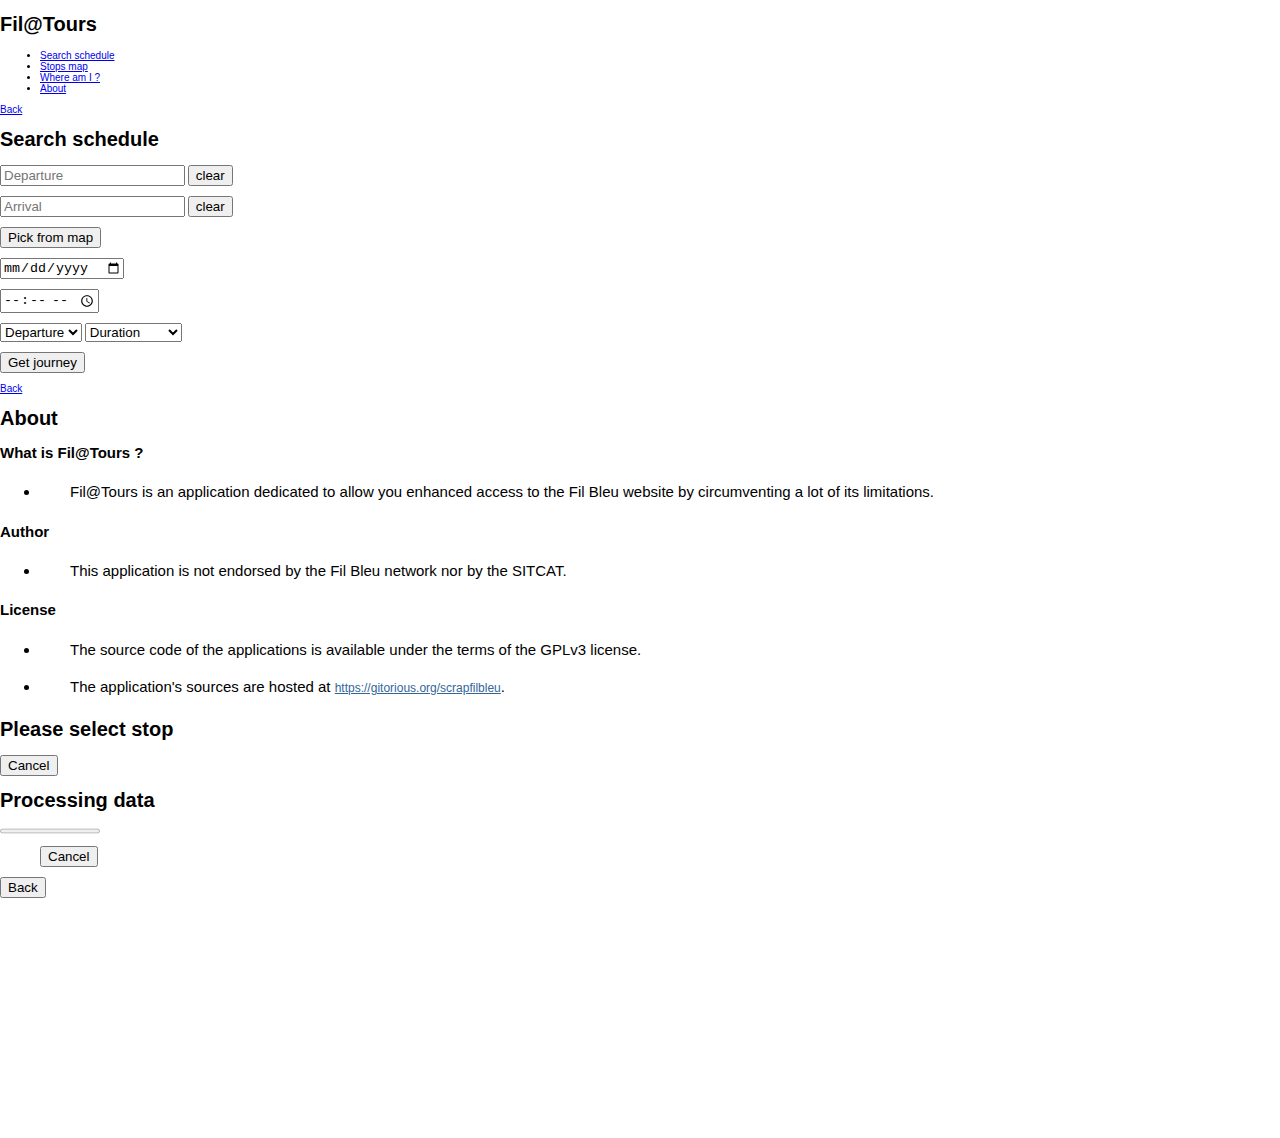
==== FilATours_HTML5/index.html @ 4ad5dd4b "Going responsive!" ====
<!DOCTYPE html>
<!-- vim: set ts=2 sw=2 et: -->
<html>
  <head>
    <meta charset="utf-8" />
    <meta http-equiv="pragma" content="no-cache" />
    <title>Fil@Tours</title>
    <script type="application/javascript" src="ext/latinise_compact.js"></script>
    <script type="application/javascript" src="js/busstop.js"></script>
    <script type="application/javascript" src="js/busstops.js"></script>
    <script type="application/javascript" src="js/dialogselectstop.js"></script>
    <script type="application/javascript" src="js/geolocfiller.js"></script>
    <script type="application/javascript" src="js/filatours.js"></script>
    <link rel="stylesheet" type="text/css" href="shared/style/headers.css" />
    <link rel="stylesheet" type="text/css" href="shared/style/input_areas.css" />
    <link rel="stylesheet" type="text/css" href="shared/style/buttons.css" />
    <link rel="stylesheet" type="text/css" href="shared/style/confirm.css" />
    <link rel="stylesheet" type="text/css" href="shared/style_unstable/progress_activity.css" />
    <link rel="stylesheet" type="text/css" href="style/filatours.css" />
    <link rel="stylesheet" type="text/css" href="style/base.css" />
    <link rel="stylesheet" type="text/css" href="style/lists.css" />
    <link rel="stylesheet" type="text/css" href="style/select.css" />
    <link rel="stylesheet" type="text/css" href="shared/style/responsive.css" />
  </head>
  <body role="application">
    <section role="region" id="root">
      <header>
        <h1>Fil@Tours</h1>
      </header>
      <ul>
        <li>
          <a href="#schedule">Search schedule</a>
        </li>
        <li>
          <a href="stops.html#stops-map">Stops map</a>
        </li>
        <li>
          <a href="whereami.html#whereami">Where am I ?</a>
        </li>
        <li>
          <a href="#about">About</a>
        </li>
      </ul>
    </section>

    <section role="region" id="schedule" data-leaf>
      <header>
        <a href="#root"><span data-l10n-id="back" class="icon icon-back">Back</span></a>
        <h1>Search schedule</h1>
      </header>
      <form>
        <datalist id="stops-list"></datalist>
        <p>
          <input type="text" list="stops-list" id="departure" placeholder="Departure" />
          <button type="reset">clear</button>
          <button data-geoloc id="geoloc-dep" data-target="departure">nearest</button>
        </p>
        <p>
          <input type="text" list="stops-list" id="arrival" placeholder="Arrival" />
          <button type="reset">clear</button>
          <button data-geoloc id="geoloc-arr" data-target="arrival">nearest</button>
        </p>
        <p>
          <button id="pick">Pick from map</button>
        </p>
        <p>
          <input placeholder="Date" type="date" id="date" />
        </p>
        <p>
          <input placeholder="Time" type="time" id="time" />
        </p>
        <p>
          <select id="sens">
            <option value="1">Departure</option>
            <option value="-1">Arrival</option>
          </select>
          <select id="crit">
            <option value="1">Duration</option>
            <option value="2">Connections</option>
            <option value="3">Walking</option>
            <option value="4">Waiting</option>
          </select>
        </p>
        <p>
          <button class="recommended" id="start">Get journey</button>
        </p>
      </form>
    </section>

    <section role="region" id="about" data-leaf>
      <header>
        <a href="#root"><span data-l10n-id="back" class="icon icon-back">Back</span></a>
        <h1>About</h1>
      </header>

      <header>
        <h2>What is Fil@Tours ?</h2>
      </header>
      <ul>
        <li class="description">
        Fil@Tours is an application dedicated to allow you enhanced access to
        the Fil Bleu website by circumventing a lot of its limitations.
        </li>
      </ul>

      <header>
        <h2>Author</h2>
      </header>
      <ul>
        <li class="description">
        This application is not endorsed by the Fil Bleu network nor by the
        SITCAT.
        </li>
      </ul>

      <header>
        <h2>License</h2>
      </header>
      <ul>
        <li class="description">
        The source code of the applications is available under the terms of the
        GPLv3 license.
        </li>
        <li class="description">
        The application's sources are hosted at
        <a class="link-text"
        href="https://gitorious.org/scrapfilbleu">https://gitorious.org/scrapfilbleu</a>.
        </li>
      </ul>
    </section>

    <section role="region" id="select-stop" data-leaf>
      <header>
        <h1>Please select stop</h1>
      </header>
      <ul id="select-stop-list">
      </ul>
      <button class="danger" id="cancel-select-stop">Cancel</button>
    </section>

    <section role="region" id="scrapping" data-leaf>
      <form role="dialog" data-type="confirm">
        <section>
          <h1>Processing data</h1>
          <p role="status">
            <span id="scrapping-status"></span>
            <progress id="scrapping-progress" value="0"></progress>
          </p>
        </section>
      </form>
    </section>

    <section role="region" id="journeys-list" data-leaf>
      <form role="dialog" data-type="confirm">
        <section>
          <ul id="journeys-list-container">
          </ul>
        </section>
        <menu>
          <button id="close-journeys-list" class="danger">Cancel</button>
        </menu>
      </form>
    </section>

    <section role="region" id="journey-details" data-leaf>
      <header>
        <button id="journey-details-back">
          <span class="icon icon-back">Back</span>
          </button>
        <menu type="toolbar">
          <button id="journey-details-close">close</button>
        </menu>
        <h1>Journey details</h1>
      </header>
      <ul id="journey-details-container">
      </ul>
    </section>

    <section role="region" id="waiting-location" data-leaf>
      <form role="dialog" data-type="confirm">
        <section>
          <h1>Waiting for geolocation ...</h1>
          <p role="status">
            <progress></progress>
            <span>Geolocation from GPS has been requested, waiting for a reply ...</span>
          </p>
        </section>
        <menu>
          <button class="danger">Cancel</button>
        </menu>
      </form>
    </section>

    <section role="region" id="error-dialog" data-leaf>
      <form role="dialog" data-type="confirm">
        <section>
          <h1>An error has occured</h1>
          <p role="status">
            <span id="error-message"></span>
          </p>
        </section>
        <menu>
          <button id="ack-error">Ok</button>
        </menu>
      </form>
    </section>
  </body>
</html>
---- FilATours_HTML5/style/filatours.css ----
html, body {
  width: 100%;
  height: 100%;
  padding: 0;
  margin: 0;
  font-size: 10px;
  overflow: hidden !important;
  font-family: "MozTT", sans-serif;
}

/******************************************************************************
 * Explanation texts
 */

.explanation {
  padding: 0.5rem 3rem;
  font-style: italic;
  font-size: 1.4rem;
  color: #505859;
}

.description {
  padding: 1rem 3rem;
  font-size: 1.5rem;
  white-space: normal;
}

.link-text, .tel-text {
  font-size: 1.2rem;
  color: #336699;
  text-decoration: underline;
}

/***/

button[data-geoloc] {
  width: 3.4rem;
  height: 3.4rem;
  padding: 0;
  margin: -1.7rem 3.4rem 0;
  font: 0/0 a;
  border: none;
  position: absolute;
  right: 0rem;
  top: 50%;
  background: url(icons/ic_menu_mylocation.png) no-repeat center center;
}

a.journey,
li.journey,
li.journey li span {
  color: #eee;
}

a.journey:active,
li.journey:active,
li.journey li span:active {
  color: #333;
}

a.journey {
  font-size: 1.2rem;
}

li.journey li span {
  height: 3rem;
  line-height: 3rem;
  font-size: 1.2rem;
}

ul li.journey li {
  min-height: 3rem;
}

li.journey {
  background: url(icons/open.png) no-repeat -0.2rem 1.5rem transparent;
  list-style-type: none;
}

li.journey-details {
  background: url(icons/opened.png) no-repeat -0.2rem 1.5rem transparent;
}

li.journeypart p {
  font-size: 1em;
  padding-left: 4rem;
  margin-top: -1rem;
}

li.journeypart {
  list-style-type: none;
}

li.journeymount {
  background-image: url(icons/stationin.png), url(icons/line.png);
  background-repeat: no-repeat, no-repeat;
  background-attachment: scroll, scroll;
  background-position: left top, left bottom;
}

li.journeyumount {
  background-image: url(icons/stationout.png), url(icons/line.png);
  background-repeat: no-repeat, no-repeat;
  background-attachment: scroll, scroll;
  background-position: left bottom, left top;
}

li.journeyconnection {
  background-image: url(icons/stationconnect.png);
  background-repeat: no-repeat;
  background-attachment: scroll;
  background-position: left center;
}

li.journeywalk {
  background-image: url(icons/walk.png);
  background-repeat: no-repeat;
  background-attachment: scroll;
  background-position: left center;
}
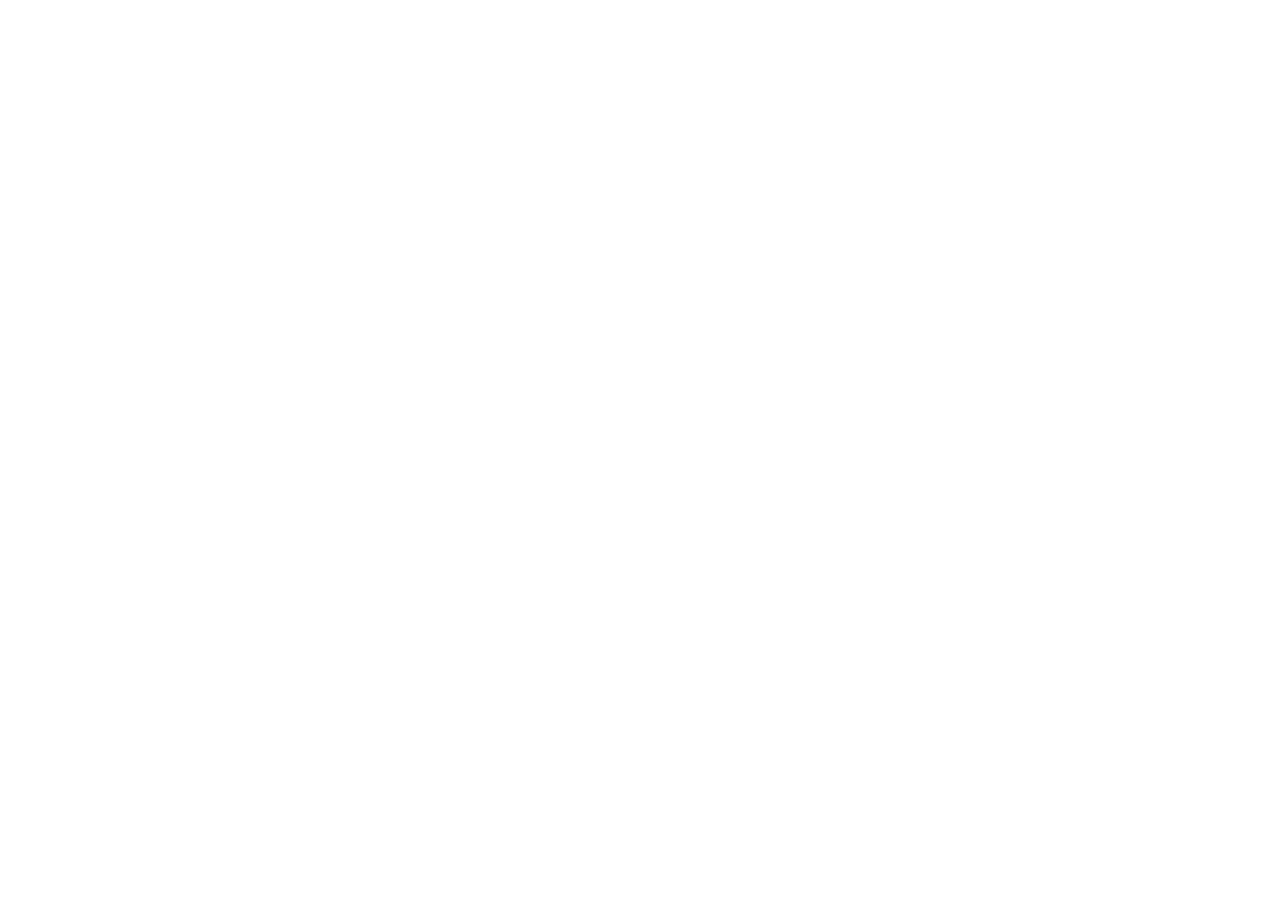
==== commit 45be5837: "Improving UI: fixing lists of stops/schedule journey" ====
--- a/FilATours_HTML5/index.html
+++ b/FilATours_HTML5/index.html
@@ -5,6 +5,7 @@
     <meta charset="utf-8" />
     <meta http-equiv="pragma" content="no-cache" />
     <title>Fil@Tours</title>
+    <script type="application/javascript" src="shared/js/l10n.js"></script>
     <script type="application/javascript" src="ext/latinise_compact.js"></script>
     <script type="application/javascript" src="js/busstop.js"></script>
     <script type="application/javascript" src="js/busstops.js"></script>
@@ -21,6 +22,7 @@
     <link rel="stylesheet" type="text/css" href="style/lists.css" />
     <link rel="stylesheet" type="text/css" href="style/select.css" />
     <link rel="stylesheet" type="text/css" href="shared/style/responsive.css" />
+    <link rel="resource" type="application/l10n" href="locales/locales.ini" />
   </head>
   <body role="application">
     <section role="region" id="root">
@@ -29,39 +31,39 @@
       </header>
       <ul>
         <li>
-          <a href="#schedule">Search schedule</a>
-        </li>
-        <li>
-          <a href="stops.html#stops-map">Stops map</a>
-        </li>
-        <li>
-          <a href="whereami.html#whereami">Where am I ?</a>
-        </li>
-        <li>
-          <a href="#about">About</a>
-        </li>
-      </ul>
-    </section>
-
-    <section role="region" id="schedule" data-leaf>
+          <a href="#schedule" data-l10n-id="search-schedule">Search schedule</a>
+        </li>
+        <li>
+          <a href="stops.html#stops-map" data-l10n-id="stops-map">Stops map</a>
+        </li>
+        <li>
+          <a href="whereami.html#whereami" data-l10n-id="where-am-i">Where am I ?</a>
+        </li>
+        <li>
+          <a href="#about" data-l10n-id="about">About</a>
+        </li>
+      </ul>
+    </section>
+
+    <section role="region" id="schedule">
       <header>
         <a href="#root"><span data-l10n-id="back" class="icon icon-back">Back</span></a>
-        <h1>Search schedule</h1>
+        <h1 data-l10n-id="search-schedule">Search schedule</h1>
       </header>
       <form>
         <datalist id="stops-list"></datalist>
         <p>
-          <input type="text" list="stops-list" id="departure" placeholder="Departure" />
+          <input type="text" list="stops-list" id="departure" data-l10n-id="departure" placeholder="Departure" />
           <button type="reset">clear</button>
           <button data-geoloc id="geoloc-dep" data-target="departure">nearest</button>
         </p>
         <p>
-          <input type="text" list="stops-list" id="arrival" placeholder="Arrival" />
+          <input type="text" list="stops-list" id="arrival" data-l10n-id="arrival" placeholder="Arrival" />
           <button type="reset">clear</button>
           <button data-geoloc id="geoloc-arr" data-target="arrival">nearest</button>
         </p>
         <p>
-          <button id="pick">Pick from map</button>
+          <button id="pick" data-l10n-id="pick-from-map">Pick from map</button>
         </p>
         <p>
           <input placeholder="Date" type="date" id="date" />
@@ -71,77 +73,80 @@
         </p>
         <p>
           <select id="sens">
-            <option value="1">Departure</option>
-            <option value="-1">Arrival</option>
+            <option value="1" data-l10n-id="dir-departure">Departure</option>
+            <option value="-1" data-l10n-id="dir-arrival">Arrival</option>
           </select>
           <select id="crit">
-            <option value="1">Duration</option>
-            <option value="2">Connections</option>
-            <option value="3">Walking</option>
-            <option value="4">Waiting</option>
+            <option value="1" data-l10n-id="crit-duration">Duration</option>
+            <option value="2" data-l10n-id="crit-connections">Connections</option>
+            <option value="3" data-l10n-id="crit-walking">Walking</option>
+            <option value="4" data-l10n-id="crit-waiting">Waiting</option>
           </select>
         </p>
         <p>
-          <button class="recommended" id="start">Get journey</button>
-        </p>
-      </form>
-    </section>
-
-    <section role="region" id="about" data-leaf>
+          <button class="recommended" id="start" data-l10n-id="get-journey">Get journey</button>
+        </p>
+      </form>
+    </section>
+
+    <section role="region" id="about">
       <header>
         <a href="#root"><span data-l10n-id="back" class="icon icon-back">Back</span></a>
-        <h1>About</h1>
-      </header>
-
-      <header>
-        <h2>What is Fil@Tours ?</h2>
-      </header>
-      <ul>
-        <li class="description">
+        <h1 data-l10n-id="about">About</h1>
+      </header>
+
+      <header>
+        <h2 data-l10n-id="about-what-is-filatours">What is Fil@Tours?</h2>
+      </header>
+      <ul>
+        <li class="description" data-l10n-id="about-description-whats">
         Fil@Tours is an application dedicated to allow you enhanced access to
         the Fil Bleu website by circumventing a lot of its limitations.
         </li>
       </ul>
 
       <header>
-        <h2>Author</h2>
-      </header>
-      <ul>
-        <li class="description">
+        <h2 data-l10n-id="about-author">Author</h2>
+      </header>
+      <ul>
+        <li class="description" data-l10n-id="about-description-author">
         This application is not endorsed by the Fil Bleu network nor by the
         SITCAT.
         </li>
       </ul>
 
       <header>
-        <h2>License</h2>
-      </header>
-      <ul>
-        <li class="description">
+        <h2 data-l10n-id="about-license">License</h2>
+      </header>
+      <ul>
+        <li class="description" data-l10n-id="about-description-license">
         The source code of the applications is available under the terms of the
         GPLv3 license.
         </li>
+        <li class="description" data-l10n-id="about-description-sources">
+        The application's sources are hosted at:</li>
         <li class="description">
-        The application's sources are hosted at
         <a class="link-text"
-        href="https://gitorious.org/scrapfilbleu">https://gitorious.org/scrapfilbleu</a>.
-        </li>
-      </ul>
-    </section>
-
-    <section role="region" id="select-stop" data-leaf>
-      <header>
-        <h1>Please select stop</h1>
-      </header>
-      <ul id="select-stop-list">
-      </ul>
-      <button class="danger" id="cancel-select-stop">Cancel</button>
-    </section>
-
-    <section role="region" id="scrapping" data-leaf>
-      <form role="dialog" data-type="confirm">
-        <section>
-          <h1>Processing data</h1>
+        href="https://gitorious.org/scrapfilbleu">https://gitorious.org/scrapfilbleu</a>
+        </li>
+      </ul>
+    </section>
+
+    <section role="region" id="select-stop">
+      <header>
+        <h1 data-l10n-id="select-stop">Please select stop</h1>
+      </header>
+      <div>
+        <ul id="select-stop-list">
+        </ul>
+        <button class="danger" id="cancel-select-stop" data-l10n-id="cancel">Cancel</button>
+      </div>
+    </section>
+
+    <section role="region" id="scrapping">
+      <form role="dialog" data-type="confirm">
+        <section>
+          <h1 data-l10n-id="scrapping-process">Processing data</h1>
           <p role="status">
             <span id="scrapping-status"></span>
             <progress id="scrapping-progress" value="0"></progress>
@@ -150,57 +155,59 @@
       </form>
     </section>
 
-    <section role="region" id="journeys-list" data-leaf>
+    <section role="region" id="journeys-list">
       <form role="dialog" data-type="confirm">
         <section>
           <ul id="journeys-list-container">
           </ul>
         </section>
         <menu>
-          <button id="close-journeys-list" class="danger">Cancel</button>
-        </menu>
-      </form>
-    </section>
-
-    <section role="region" id="journey-details" data-leaf>
+          <button id="close-journeys-list" class="danger" data-l10n-id="cancel">Cancel</button>
+        </menu>
+      </form>
+    </section>
+
+    <section role="region" id="journey-details">
       <header>
         <button id="journey-details-back">
-          <span class="icon icon-back">Back</span>
+          <span class="icon icon-back" data-l10n-id="back">Back</span>
           </button>
         <menu type="toolbar">
-          <button id="journey-details-close">close</button>
-        </menu>
-        <h1>Journey details</h1>
-      </header>
-      <ul id="journey-details-container">
-      </ul>
-    </section>
-
-    <section role="region" id="waiting-location" data-leaf>
-      <form role="dialog" data-type="confirm">
-        <section>
-          <h1>Waiting for geolocation ...</h1>
+          <button id="journey-details-close" data-l10n-id="close">close</button>
+        </menu>
+        <h1 data-l10n-id="journey-details">Journey details</h1>
+      </header>
+      <div>
+        <ul id="journey-details-container">
+        </ul>
+      </div>
+    </section>
+
+    <section role="region" id="waiting-location">
+      <form role="dialog" data-type="confirm">
+        <section>
+          <h1 data-l10n-id="waiting-geolocation">Waiting for geolocation ...</h1>
           <p role="status">
             <progress></progress>
-            <span>Geolocation from GPS has been requested, waiting for a reply ...</span>
+            <span data-l10n-id="waiting-for-geolocation">Geolocation from GPS has been requested, waiting for a reply ...</span>
           </p>
         </section>
         <menu>
-          <button class="danger">Cancel</button>
-        </menu>
-      </form>
-    </section>
-
-    <section role="region" id="error-dialog" data-leaf>
-      <form role="dialog" data-type="confirm">
-        <section>
-          <h1>An error has occured</h1>
+          <button class="danger" data-l10n-id="cancel">Cancel</button>
+        </menu>
+      </form>
+    </section>
+
+    <section role="region" id="error-dialog">
+      <form role="dialog" data-type="confirm">
+        <section>
+          <h1 data-l10n-id="error">An error has occured</h1>
           <p role="status">
             <span id="error-message"></span>
           </p>
         </section>
         <menu>
-          <button id="ack-error">Ok</button>
+          <button id="ack-error" data-l10n-id="ok">Ok</button>
         </menu>
       </form>
     </section>
--- a/FilATours_HTML5/style/base.css
+++ b/FilATours_HTML5/style/base.css
@@ -0,0 +1,62 @@
+/* Base layout */
+
+body.hidden * {
+  display: none;
+}
+
+section[role="region"] {
+  position: absolute;
+  top: 0;
+  left: 0;
+  width: 100%;
+  height: 100%;
+  border: 0;
+}
+
+section[role="region"] {
+  visibility: hidden;
+  transform: translateX(100%);
+}
+
+section[role="region"]:target {
+  visibility: visible;
+  transform: translateX(0);
+}
+
+/**
+ * Headers should not scroll with the rest of the page, except for #root.
+ */
+section[role="region"] > header {
+  position: absolute;
+}
+
+section[role="region"] > div {
+  position: absolute;
+  top: 5rem;
+  right: 0;
+  bottom: 0;
+  left: 0;
+  width: 100%;
+  height: calc(100% - 5rem);
+  overflow-y: scroll;
+}
+
+/*
+section[role="region"]:target ~ [role="region"]:not([data-leaf]) {
+  transform: translateX(-100%);
+}
+
+body.hidden #root {
+  transform: none;
+  transition: none;
+}
+
+section[role="region"]:not(#root) > header:first-child {
+  position: fixed;
+  width: 100%;
+}
+
+section[role="region"]:not(#root) > header:first-child + * {
+  margin-top: 5rem;
+}
+*/
